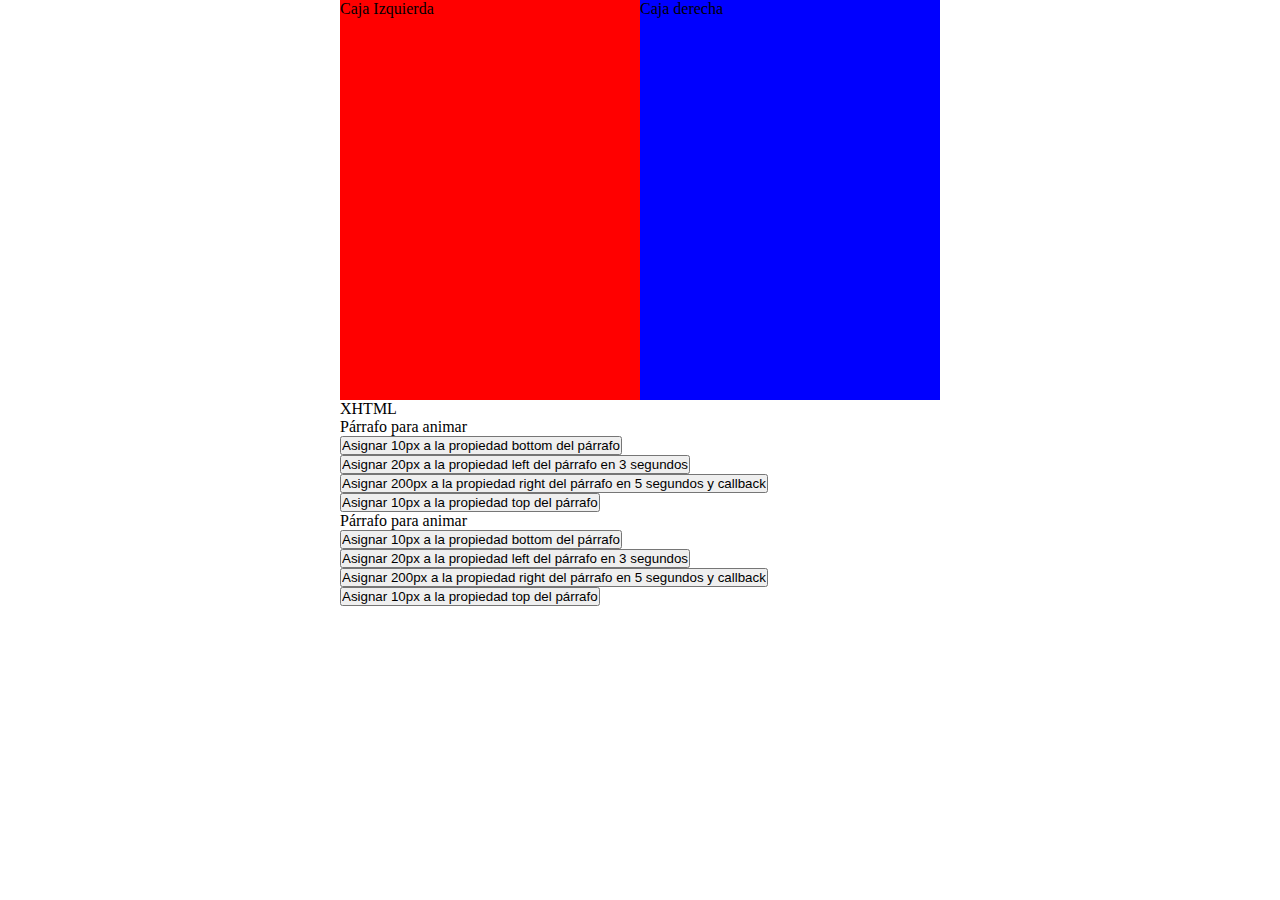
==== pruebas.html @ 632ad299 "Andres 4.0" ====
<!DOCTYPE html>
<head>
<meta charset="UTF-8">
<title>Kseso? jugando con css</title>
<style type="text/css">
* {
  margin:0; padding:0; position: relative;
}
#container {
  width: 600px;
  height: 400px;
  margin: 0 auto;
}
#izquierda, #derecha {
  width:50%;
  height: 100%;
  float: left;
}
#izquierda {
  background: red;
}
#derecha {
  background: blue;
}

#izquierda:hover {background: yellow!important;}
#izquierda:hover ~ div {background: orange;}
#derecha:hover {background: yellow!important;}
#derecha:hover ~ div {background: orange;}

</style> 
<script src="assets/js/jquery.min.js"></script>   
</head>
<body>
<div id="container">
    <div id="izquierda">Caja Izquierda</div>
    <div id="derecha">Caja derecha</div>

    XHTML

  <p id="paraanimar" style="position:relative;">Párrafo para animar</p>
      
  <p><input type="button" id="boton1" value="Asignar 10px a la propiedad bottom del párrafo"></p>
  <p><input type="button" id="boton2" value="Asignar 20px a la propiedad left del párrafo en 3 segundos"></p>
  <p><input type="button" id="boton3" value="Asignar 200px a la propiedad right del párrafo en 5 segundos y callback"></p>
  <p><input type="button" id="boton4" value="Asignar 10px a la propiedad top del párrafo"></p>
  <p id="paraanimar" style="position:relative;">Párrafo para animar</p>
      
  <p><input type="button" id="boton1" value="Asignar 10px a la propiedad bottom del párrafo"></p>
  <p><input type="button" id="boton2" value="Asignar 20px a la propiedad left del párrafo en 3 segundos"></p>
  <p><input type="button" id="boton3" value="Asignar 200px a la propiedad right del párrafo en 5 segundos y callback"></p>
  <p><input type="button" id="boton4" value="Asignar 10px a la propiedad top del párrafo"></p>
</div>

<script>
  $(document).ready(function(){
  $("#boton1").click(function(){
    $("#paraanimar").animate({fontSize:"26px"});
  });
  $("#boton2").click(function(){
    $("#paraanimar").animate({letterSpacing:"8px"},3000);
  });
  $("#boton3").click(function(){
    $("#paraanimar").animate({wordSpacing:"20px"},5000,function() {alert ('Efecto terminado!');});
  });
  $("#boton4").click(function(){
    $("#paraanimar").animate({lineHeight:"8px"});
  });
  $("#boton5").click(function(){
    $("#paraanimar").animate({textIndent:"30px"});
  });
});
</script>
</body>
</html>
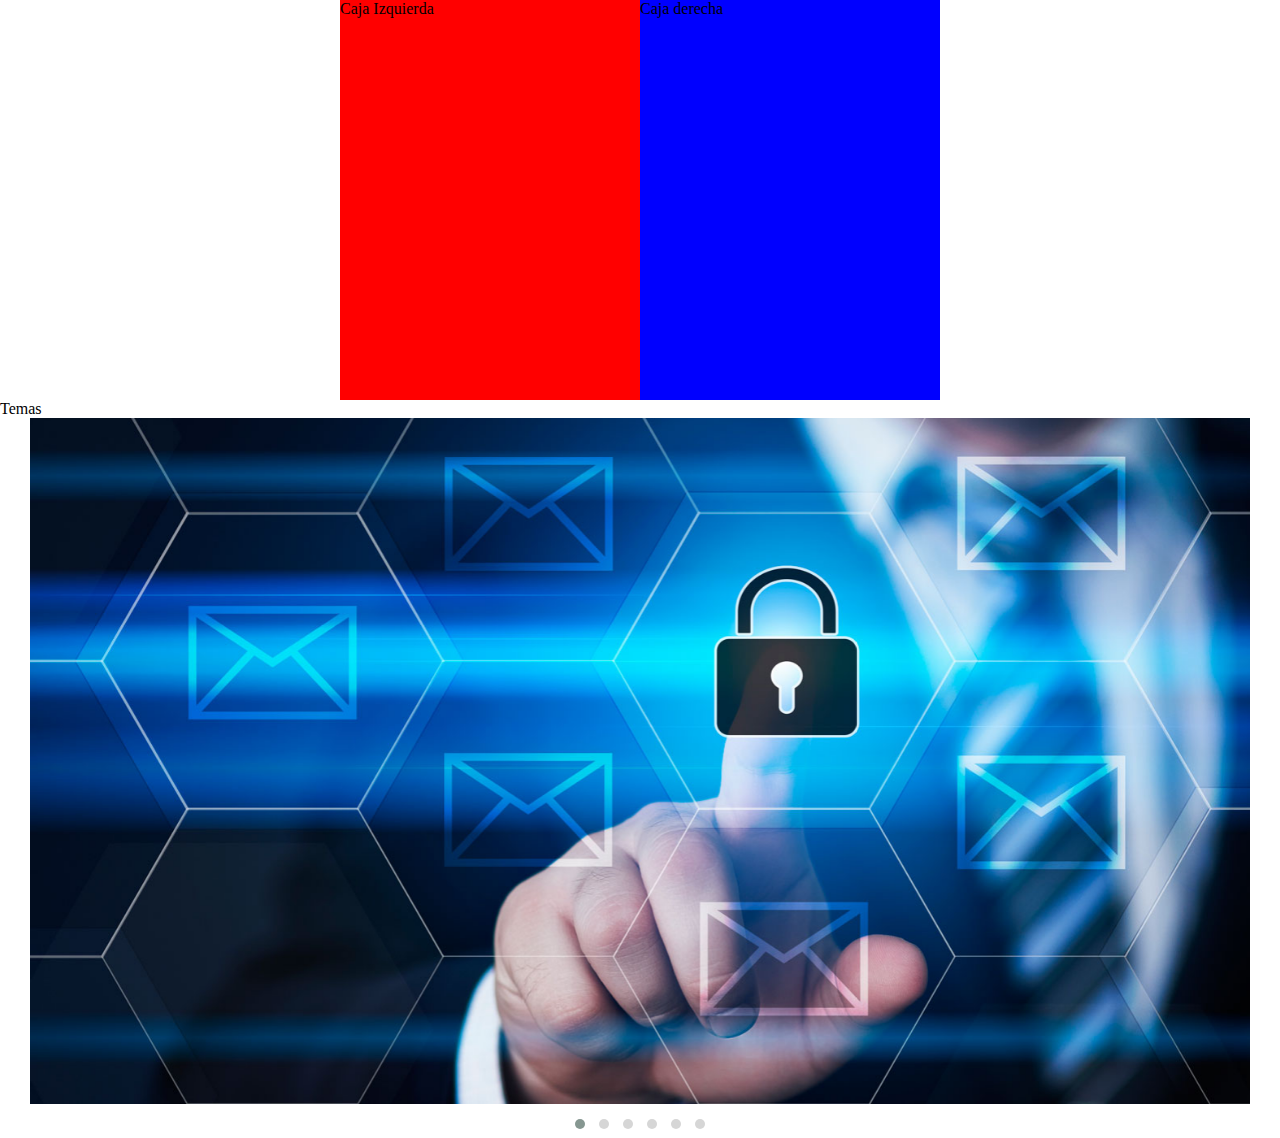
==== commit b1a73443: "Andres 6.0" ====
--- a/pruebas.html
+++ b/pruebas.html
@@ -2,6 +2,12 @@
 <head>
 <meta charset="UTF-8">
 <title>Kseso? jugando con css</title>
+    <link rel="stylesheet" href="assets/css/owl.carousel.min.css" />
+    <link rel="stylesheet" href="assets/css/owl.theme.default.min.css" />
+    <link rel="stylesheet" href="assets/css/animate.css" />
+    <link rel="apple-touch-icon-precomposed" sizes="144x144" href="../assets/ico/apple-touch-icon-144-precomposed.png">
+    
+
 <style type="text/css">
 * {
   margin:0; padding:0; position: relative;
@@ -28,6 +34,13 @@
 #derecha:hover {background: yellow!important;}
 #derecha:hover ~ div {background: orange;}
 
+.especial{
+  width: 100%;
+  height: 100%;
+  background: #000 50% 50% no-repeat;
+  background-size: cover;
+}
+
 </style> 
 <script src="assets/js/jquery.min.js"></script>   
 </head>
@@ -36,40 +49,34 @@
     <div id="izquierda">Caja Izquierda</div>
     <div id="derecha">Caja derecha</div>
 
-    XHTML
-
-  <p id="paraanimar" style="position:relative;">Párrafo para animar</p>
-      
-  <p><input type="button" id="boton1" value="Asignar 10px a la propiedad bottom del párrafo"></p>
-  <p><input type="button" id="boton2" value="Asignar 20px a la propiedad left del párrafo en 3 segundos"></p>
-  <p><input type="button" id="boton3" value="Asignar 200px a la propiedad right del párrafo en 5 segundos y callback"></p>
-  <p><input type="button" id="boton4" value="Asignar 10px a la propiedad top del párrafo"></p>
-  <p id="paraanimar" style="position:relative;">Párrafo para animar</p>
-      
-  <p><input type="button" id="boton1" value="Asignar 10px a la propiedad bottom del párrafo"></p>
-  <p><input type="button" id="boton2" value="Asignar 20px a la propiedad left del párrafo en 3 segundos"></p>
-  <p><input type="button" id="boton3" value="Asignar 200px a la propiedad right del párrafo en 5 segundos y callback"></p>
-  <p><input type="button" id="boton4" value="Asignar 10px a la propiedad top del párrafo"></p>
+    
 </div>
 
-<script>
-  $(document).ready(function(){
-  $("#boton1").click(function(){
-    $("#paraanimar").animate({fontSize:"26px"});
-  });
-  $("#boton2").click(function(){
-    $("#paraanimar").animate({letterSpacing:"8px"},3000);
-  });
-  $("#boton3").click(function(){
-    $("#paraanimar").animate({wordSpacing:"20px"},5000,function() {alert ('Efecto terminado!');});
-  });
-  $("#boton4").click(function(){
-    $("#paraanimar").animate({lineHeight:"8px"});
-  });
-  $("#boton5").click(function(){
-    $("#paraanimar").animate({textIndent:"30px"});
-  });
-});
-</script>
+      <div class="custom1 owl-carousel owl-theme">
+      Temas
+        <div class="item"><img src="images/seg1.jpg" alt=""></div>
+        <div class="item"><img src="images/seg2.jpg" alt=""></div>
+        <div class="item"><img src="images/seg3.jpg" alt=""></div>
+        <div class="item"><img src="images/seg1.jpg" alt=""></div>
+        <div class="item"><img src="images/seg2.jpg" alt=""></div>
+        <div class="item"><img src="images/seg3.jpg" alt=""></div>
+      </div>
+    
+
+
+    
+    <script src="assets/js/owl.carousel.min.js"></script>
+    <script>
+      $(document).ready(function(){
+        $('.custom1').owlCarousel({
+          animateOut: 'slideOutDown',
+          animateIn: 'flipInX',
+          items: 1,
+          margin: 30,
+          stagePadding: 30,
+          smartSpeed: 450
+        });
+      });
+    </script>
 </body>
 </html>